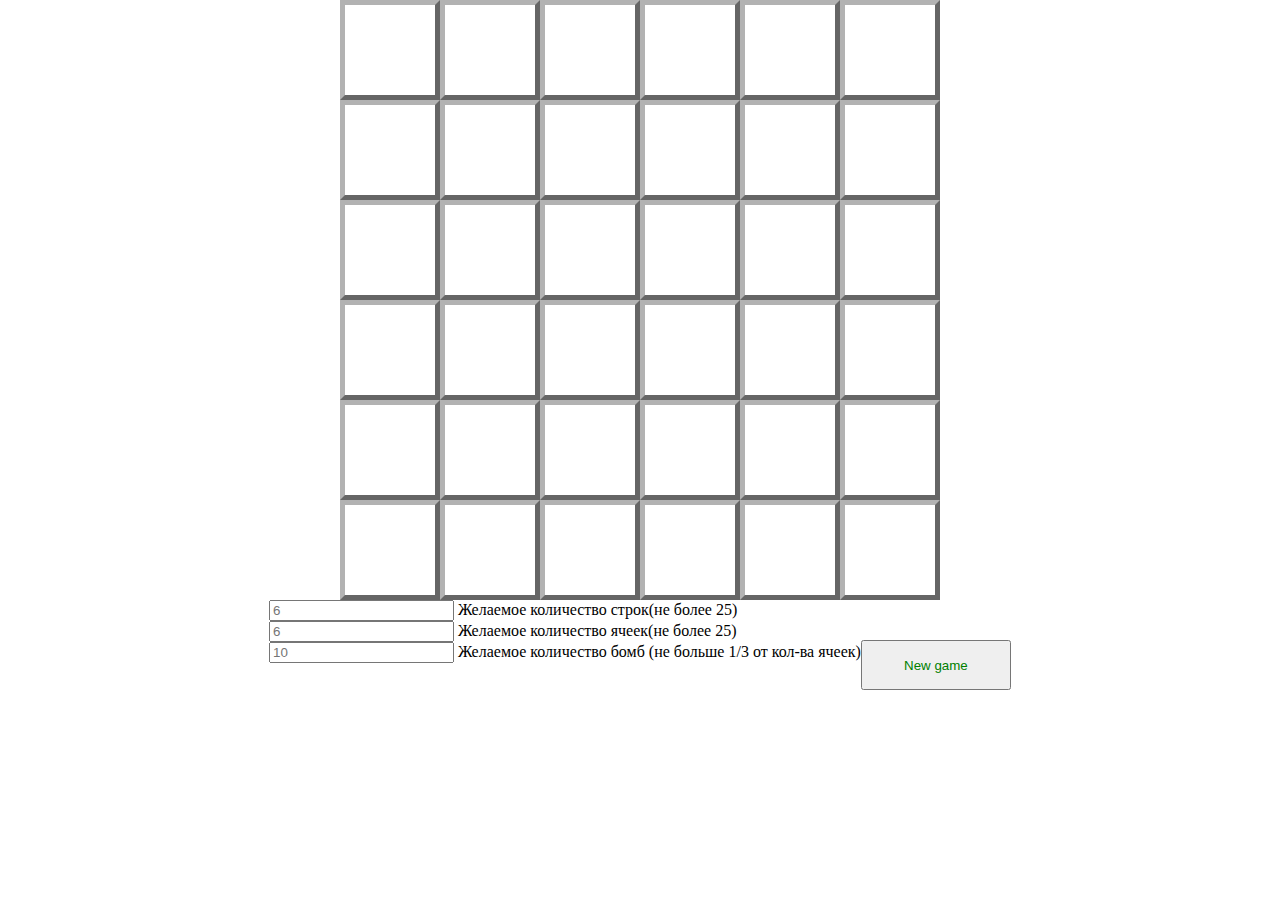
==== index.html @ 2a0eed19 "Update and rename minesweaper.html to index.html" ====
<!DOCTYPE html>
<html>
<head>
    <meta charset="utf-8">
    <link rel="stylesheet" href="style.css">
    <script  src="field.js" type="text/javascript" async></script>
</head>
<body>
    <div id="field">

    </div>
    <form>
        <div class="formWrapper">
            <input type="number" id="rowsNumber" placeholder="6">
            <label for="rowsNumber">Желаемое количество строк(не более 25)</label>
        </div>
        <div class="formWrapper">
            <input type="number" id="cellNumber" placeholder="6">
            <label for="cellNumber">Желаемое количество ячеек(не более 25)</label>
        </div>
        <div class="formWrapper">
            <input type="number" id="bombsNumber" placeholder="10">
            <label for="bombsNumber">Желаемое количество бомб (не больше 1/3 от кол-ва ячеек)</label>
        </div>
    </form>
    <button id="NewGame">New game</button>
</body>
</html>
---- style.css ----
html,
body {
    padding: 0;
    margin: 0;
    display: flex;
    justify-content: center;
    flex-wrap: wrap;
}
td{
    width: 30px;
}
#field{
    width: 100%;
}
button{
    color: green;
    width: 150px;
    height: 50px;
    margin: 40px 0px 0px 0px;
}
table{
    display: flex;
    width: 100%;
    justify-content: center;
    border-spacing: 0px ;
}
tbody{
    border: 1px black;
    display: block;
    height: auto;
}
.cell{
    width: 100px;

    height: 100px;
    /*box-shadow: 0px 5px 10px 0px rgba(0, 0, 0, 0.5);*/
    cursor: pointer;
    background-color: rgb(360, 360, 360);
    font-size: 40px;
    font-weight: bold;
    text-align: center;
    border-top: 5px solid rgba(0, 0, 0, 0.3);
    border-left: 5px solid rgba(0, 0, 0, 0.3);
    border-right: 5px solid rgba(0, 0, 0, 0.6);
    border-bottom: 5px solid rgba(0, 0, 0, 0.6);
    box-sizing: border-box;
    text-align: center;
    transition: 0.5s;
    cursor: pointer;
    color: white;
}
.opened{
    background-color: rgb(360, 360, 360);
    border: 0.5px solid rgba(0, 0, 0, 0.45);

    left: 1px;
    top: 1px;
}
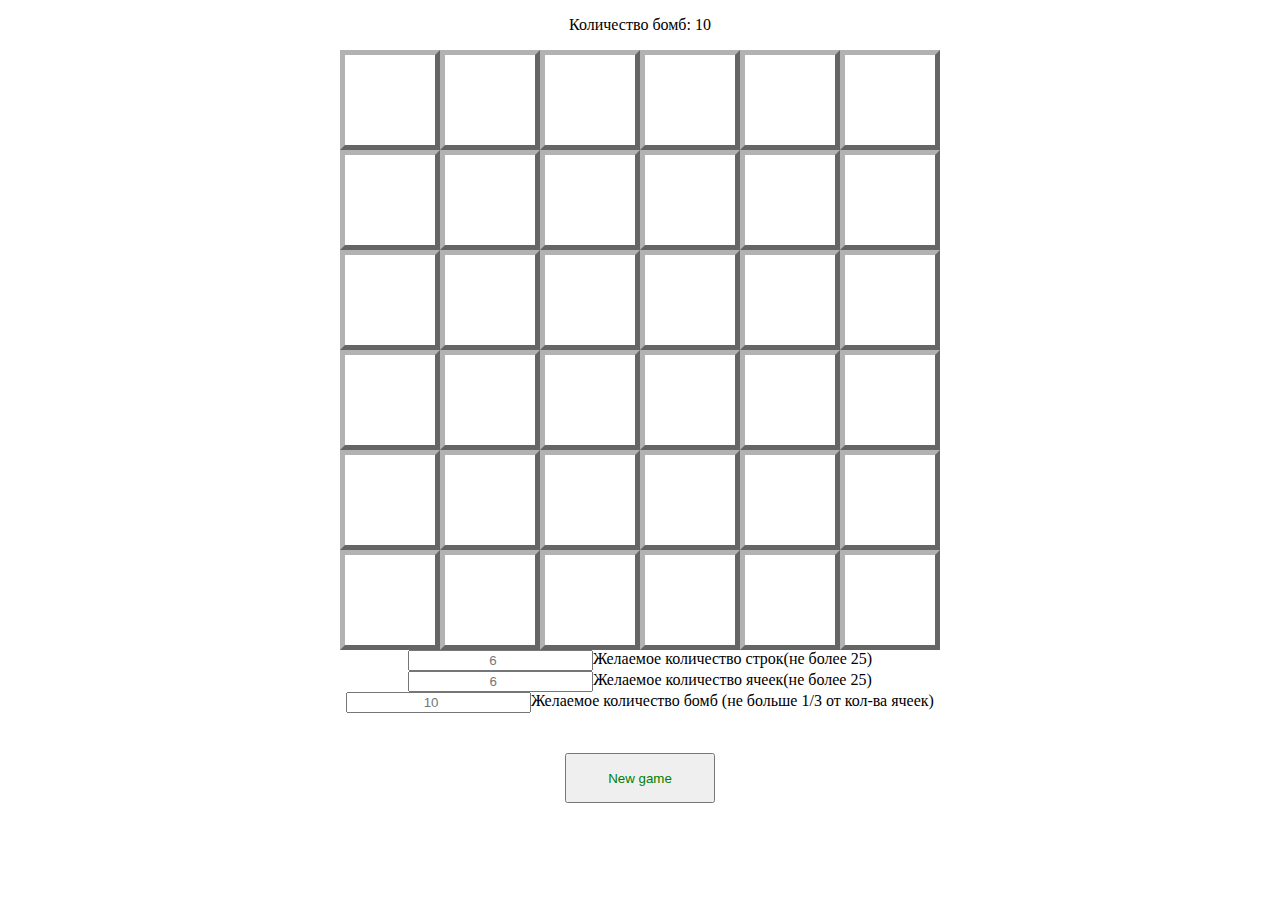
==== commit 6bcf88c1: "Update index.html" ====
--- a/index.html
+++ b/index.html
@@ -6,6 +6,7 @@
     <script  src="field.js" type="text/javascript" async></script>
 </head>
 <body>
+    <p>Количество бомб: <span id="bombQuan"></span></p>
     <div id="field">
 
     </div>
--- a/style.css
+++ b/style.css
@@ -1,5 +1,6 @@
 html,
 body {
+    width: 100vw;
     padding: 0;
     margin: 0;
     display: flex;
@@ -9,6 +10,20 @@
 td{
     width: 30px;
 }
+form{
+    display: flex;
+    flex-direction: column;
+    width: 100%;
+    align-items: center;
+}
+.formWrapper{
+    width: 100%;
+    display: flex;
+    flex-direction: row;
+    flex-wrap: wrap;
+    justify-content: center;
+}
+
 #field{
     width: 100%;
 }
@@ -56,4 +71,15 @@
     left: 1px;
     top: 1px;
 }
+input{
+    text-align: center;
+}
+@media (max-width: 720px) {
+    .cell{
+        width: 16vw;
+        height: 16vw;
+        font-size: 10vw;
+    }
+    
+}
 
